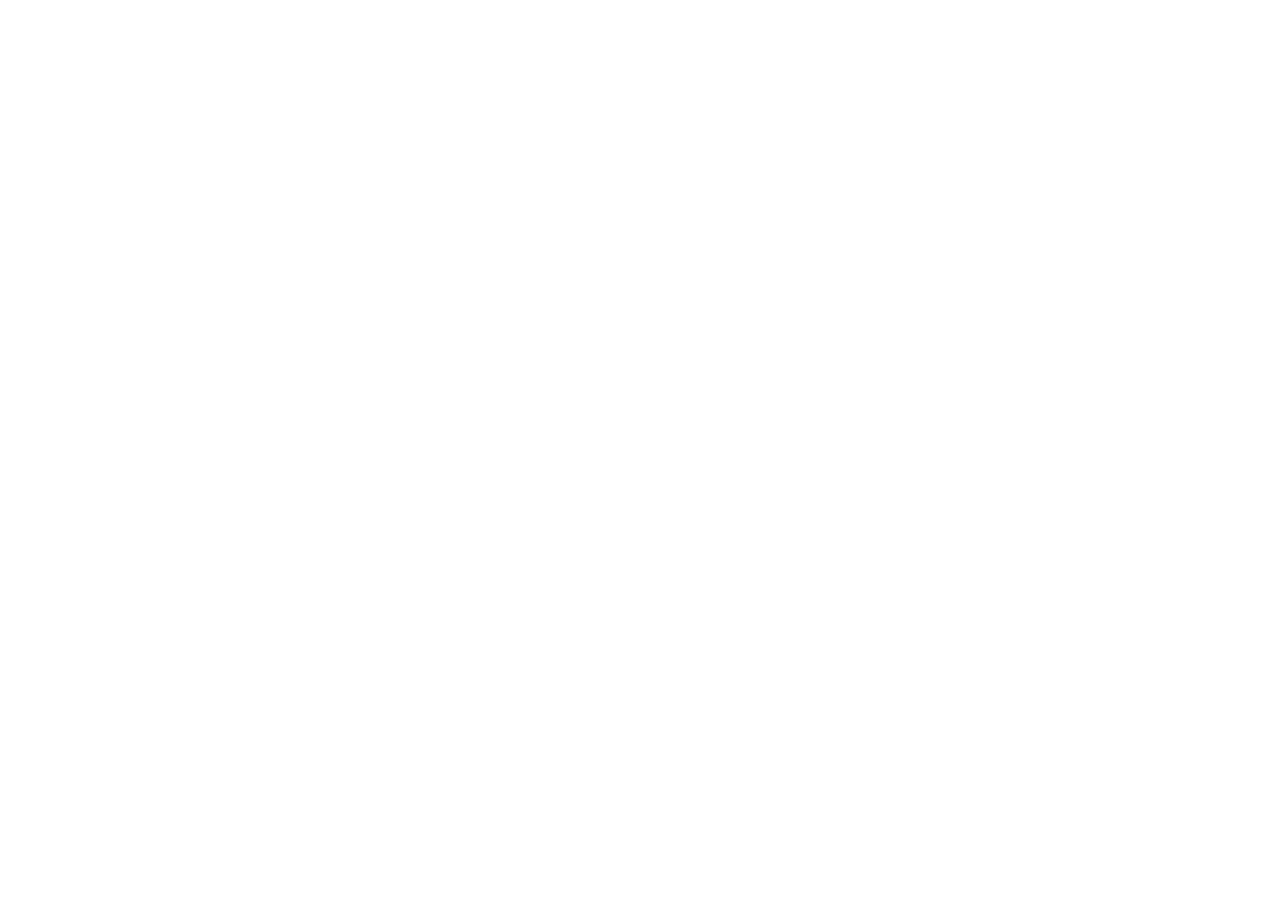
==== contact.html @ 744df124 "Creating contact page" ====
<!DOCTYPE html>
<html lang="en">
<head>
    <meta charset="UTF-8">
    <meta name="viewport" content="width=device-width, initial-scale=1.0">
    <title>Document</title>
</head>
<body>
    
</body>
</html>
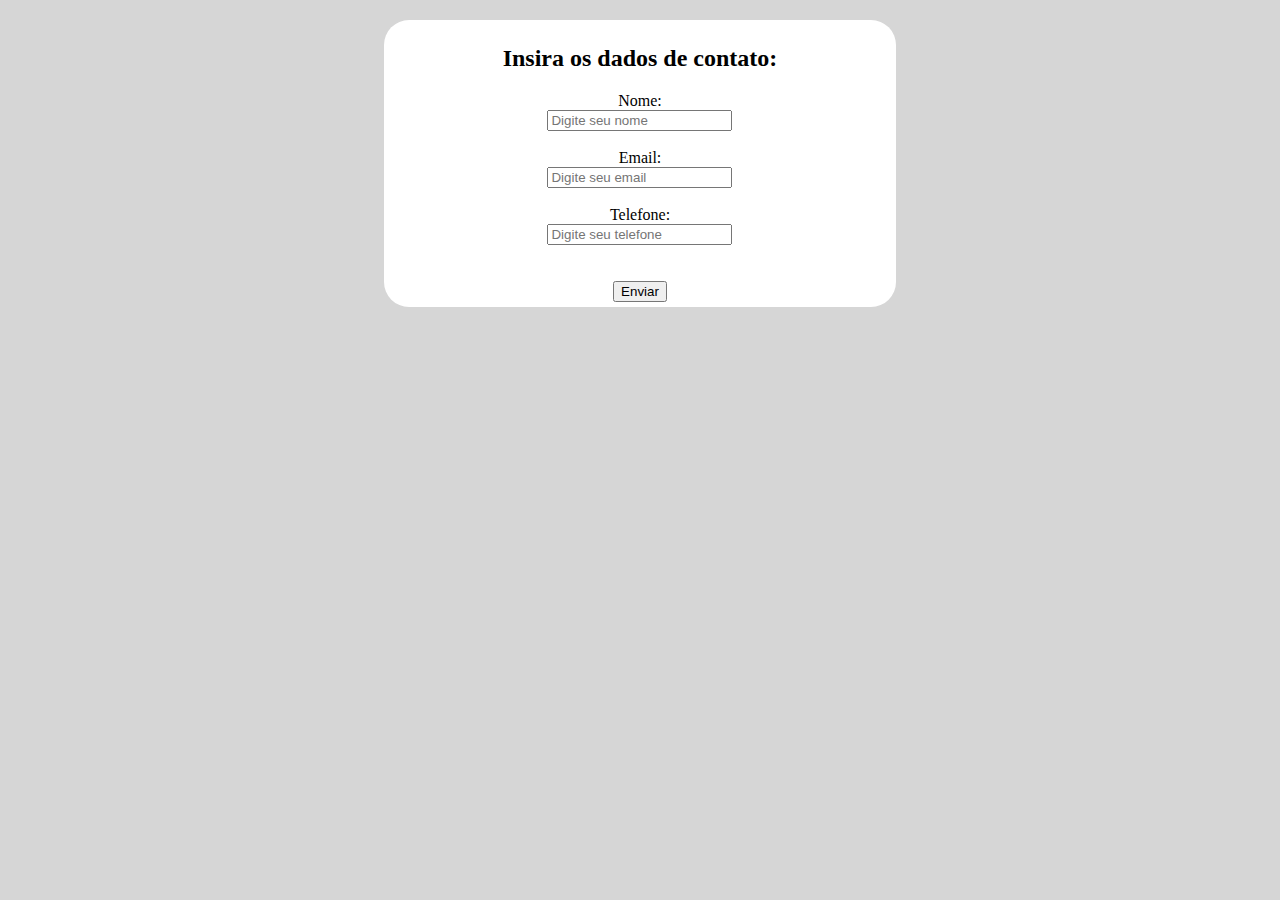
==== commit fe762395: "Creating a contact form" ====
--- a/contact.html
+++ b/contact.html
@@ -3,9 +3,26 @@
 <head>
     <meta charset="UTF-8">
     <meta name="viewport" content="width=device-width, initial-scale=1.0">
-    <title>Document</title>
+    <link rel="stylesheet" href="style.css">
+    <title>Contato</title>
 </head>
 <body>
-    
+    <div id="contact-form">
+        <form>
+            <h2>Insira os dados de contato:</h2>
+            <label for="fullName">Nome:</label><br>
+            <input type="text" id="fullName" name="fullName" placeholder="Digite seu nome"><br><br>
+            <label for="email">Email:</label><br>
+            <input type="email" id="email" name="email" placeholder="Digite seu email"><br><br>
+            <label for="phone">Telefone:</label><br>
+            <input type="text" id="phone" name="phone" placeholder="Digite seu telefone"><br><br><br>
+            <input type="submit" value="Enviar" onclick="resetForm()">
+          </form> 
+    </div>
+    <script>
+        function resetForm() {
+          document.getElementById("contact-form").reset();
+        }
+        </script>
 </body>
 </html>--- a/style.css
+++ b/style.css
@@ -0,0 +1,110 @@
+body {
+    margin: 0;
+    background-color: rgb(214, 214, 214);
+}
+
+header {
+    background-color: black;
+    color: white;
+    height: 5vh;
+    padding: 10px;
+}
+
+header h2 {
+    text-align: center;
+    margin-top: 10px;
+}
+
+#me {
+    border-radius: 50%;
+}
+
+.title {
+    margin-top: 20px;
+    margin-bottom: 70px;
+    margin-right: 500px;
+    margin-left: 500px;
+    display: flex;
+    justify-content: center;
+    background-color: rgb(255, 255, 255);
+    border-radius: 25px;
+    padding-top: 5px;
+    padding-bottom: 5px;
+}
+
+.name {
+    margin-top: 30px;
+}
+
+img {
+    display: block;
+    width: 50%;
+}
+
+h1, h3 {
+    text-align: center;
+}
+
+.about {
+    display: flex;
+    justify-content: space-around;
+}
+
+.about section {
+    width: 600px;
+}
+
+.about section p {
+    width: 400px;
+    text-align: center;
+    margin-left: 100px;
+}
+
+p {
+    width: 200px;
+}
+
+.vl {
+    border-left: 6px solid rgb(0, 0, 0);
+    height: 500px;
+    position: absolute;
+    margin-left: 50%;
+  }
+
+.projects {
+    display: flex;
+}
+
+.projects div img {
+    width: 200px;
+    height: 200px;
+    margin-right: 10px;
+}
+
+.projects div h6 {
+    text-align: center;
+}
+
+#contact {
+    cursor: pointer;
+    position: absolute;
+    bottom: 30px;
+    margin-left: 860px;
+}
+
+#contact button {
+    font-size: 16px;
+}
+
+#contact-form {
+    margin-top: 20px;
+    margin-right: 30%;
+    margin-left: 30%;
+    display: flex;
+    justify-content: center;
+    background-color: rgb(255, 255, 255);
+    border-radius: 25px;
+    padding-top: 5px;
+    padding-bottom: 5px;
+    text-align: center;
+}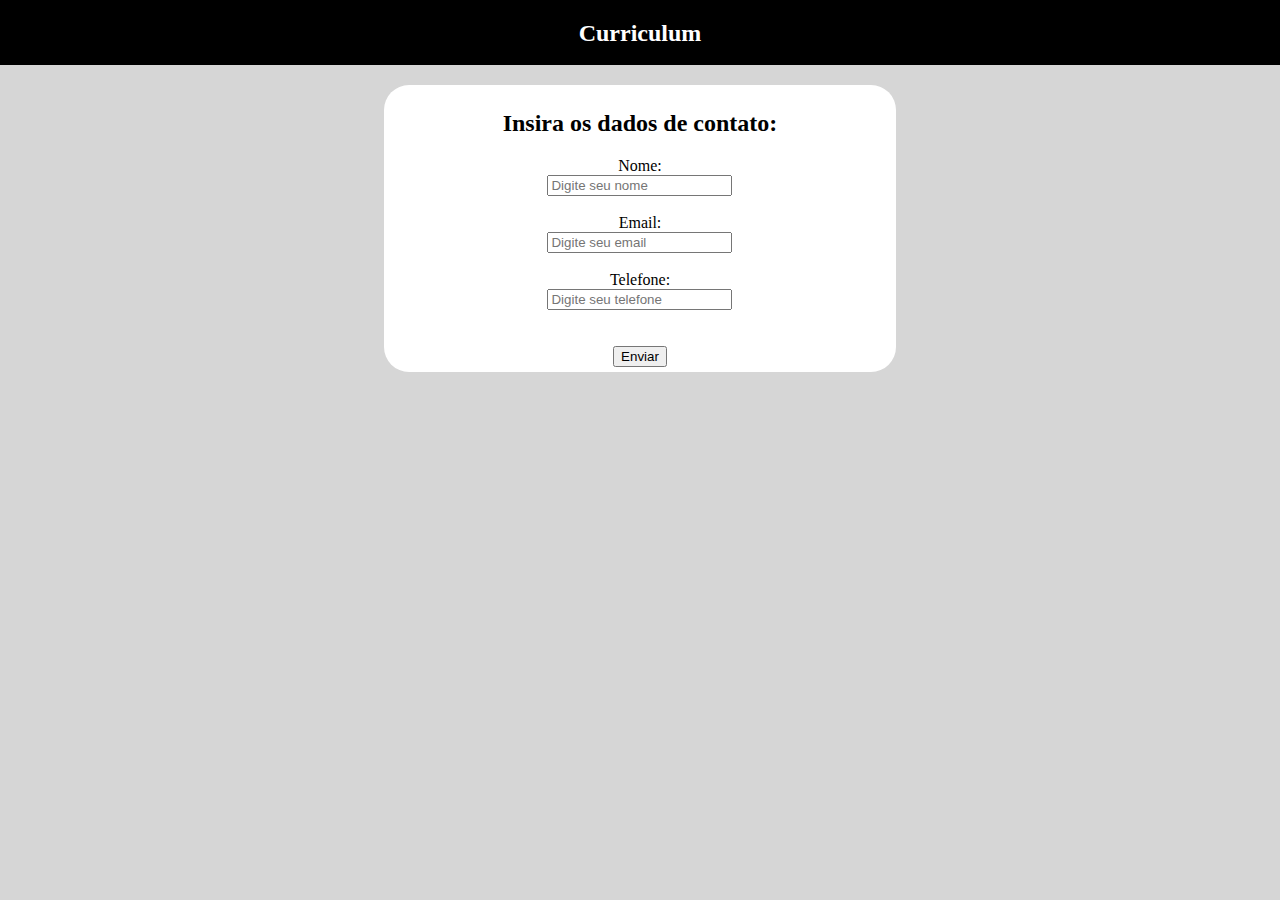
==== commit e3f0883c: "Putting a header in contact page" ====
--- a/contact.html
+++ b/contact.html
@@ -7,6 +7,9 @@
     <title>Contato</title>
 </head>
 <body>
+    <header>
+        <h2>Curriculum</h2>
+    </header>
     <div id="contact-form">
         <form>
             <h2>Insira os dados de contato:</h2>
